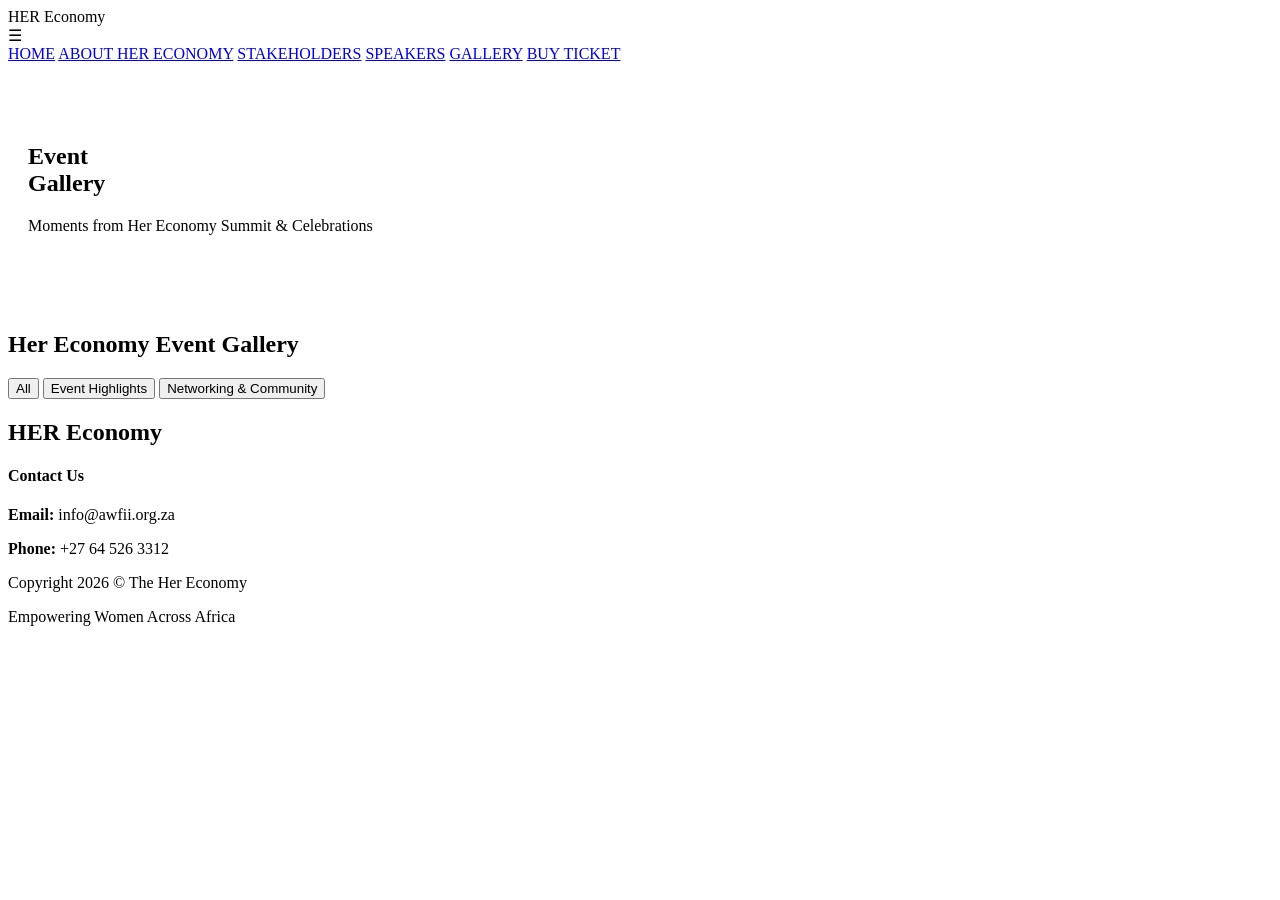
==== html/gallery.html @ 0ce4f24e "Initial Commits" ====
<!DOCTYPE html>
<html lang="en-US">
<head>
    <meta charset="UTF-8">
    <meta name="viewport" content="width=device-width, initial-scale=1.0">
    <title>Gallery | Her Economy Events</title>
    <link href="https://fonts.googleapis.com/css2?family=Poppins:wght@400;500;600;700;800;900&display=swap" rel="stylesheet">
    <link rel="stylesheet" href="css/style.css">
</head>
<body>

<header class="site-header">
    <div class="logo">HER <span>Economy</span></div>
    <div class="mobile-toggle" id="mobileToggle">☰</div>
    <nav class="nav-menu" id="navMenu">
        <a href="index.html">HOME</a>
        <a href="about.html">ABOUT HER ECONOMY</a>
        <a href="stakeholders.html">STAKEHOLDERS</a>
        <a href="speakers.html">SPEAKERS</a>
        <a href="gallery.html">GALLERY</a>
        <a href="ticket.html" class="btn-buy">BUY TICKET</a>
    </nav>
</header>

<section class="hero" style="padding: 60px 20px;">
    <div class="hero-content">
        <h1>Event<br>Gallery</h1>
        <p>Moments from Her Economy Summit & Celebrations</p>
    </div>
</section>

<section class="section">
    <div class="container">
        <h2 class="section-title">Her Economy Event Gallery</h2>
        <div class="filter-buttons" id="filterButtons">
            <button class="filter-btn active" data-filter="all">All</button>
            <button class="filter-btn" data-filter="event">Event Highlights</button>
            <button class="filter-btn" data-filter="networking">Networking & Community</button>
        </div>
        <div class="gallery-grid" id="galleryContainer"></div>
    </div>
</section>

<footer class="footer">
    <div class="footer-content">
        <div class="footer-logos"><h2>HER <span style="color: var(--primary-brown);">Economy</span></h2></div>
        <div class="footer-contact">
            <h4>Contact Us</h4>
            <p><strong>Email:</strong> info@awfii.org.za</p>
            <p><strong>Phone:</strong> +27 64 526 3312</p>
        </div>
        <div class="copyright">
            <p>Copyright 2026 © The Her Economy</p>
            <p>Empowering Women Across Africa</p>
        </div>
    </div>
</footer>

<script src="js/main.js"></script>
<script>
    const galleryImages = [
        { src: "https://placehold.co/500x350/FFC425/4E342E?text=Keynote+Session", category: "event" },
        { src: "https://placehold.co/500x350/FFC425/4E342E?text=Panel+Discussion", category: "event" },
        { src: "https://placehold.co/500x350/FFC425/4E342E?text=Networking+Circle", category: "networking" },
        { src: "https://placehold.co/500x350/FFC425/4E342E?text=Women+Leaders", category: "event" },
        { src: "https://placehold.co/500x350/FFC425/4E342E?text=Gala+Dinner", category: "networking" },
        { src: "https://placehold.co/500x350/FFC425/4E342E?text=Community+Impact", category: "networking" },
        { src: "https://placehold.co/500x350/FFC425/4E342E?text=Exhibition+Hall", category: "event" },
        { src: "https://placehold.co/500x350/FFC425/4E342E?text=Awards+Night", category: "event" },
        { src: "https://placehold.co/500x350/FFC425/4E342E?text=Roundtable+Session", category: "event" },
        { src: "https://placehold.co/500x350/FFC425/4E342E?text=Women+Entrepreneurs", category: "networking" }
    ];
    
    initGallery(galleryImages, 'galleryContainer');
</script>
</body>
</html>
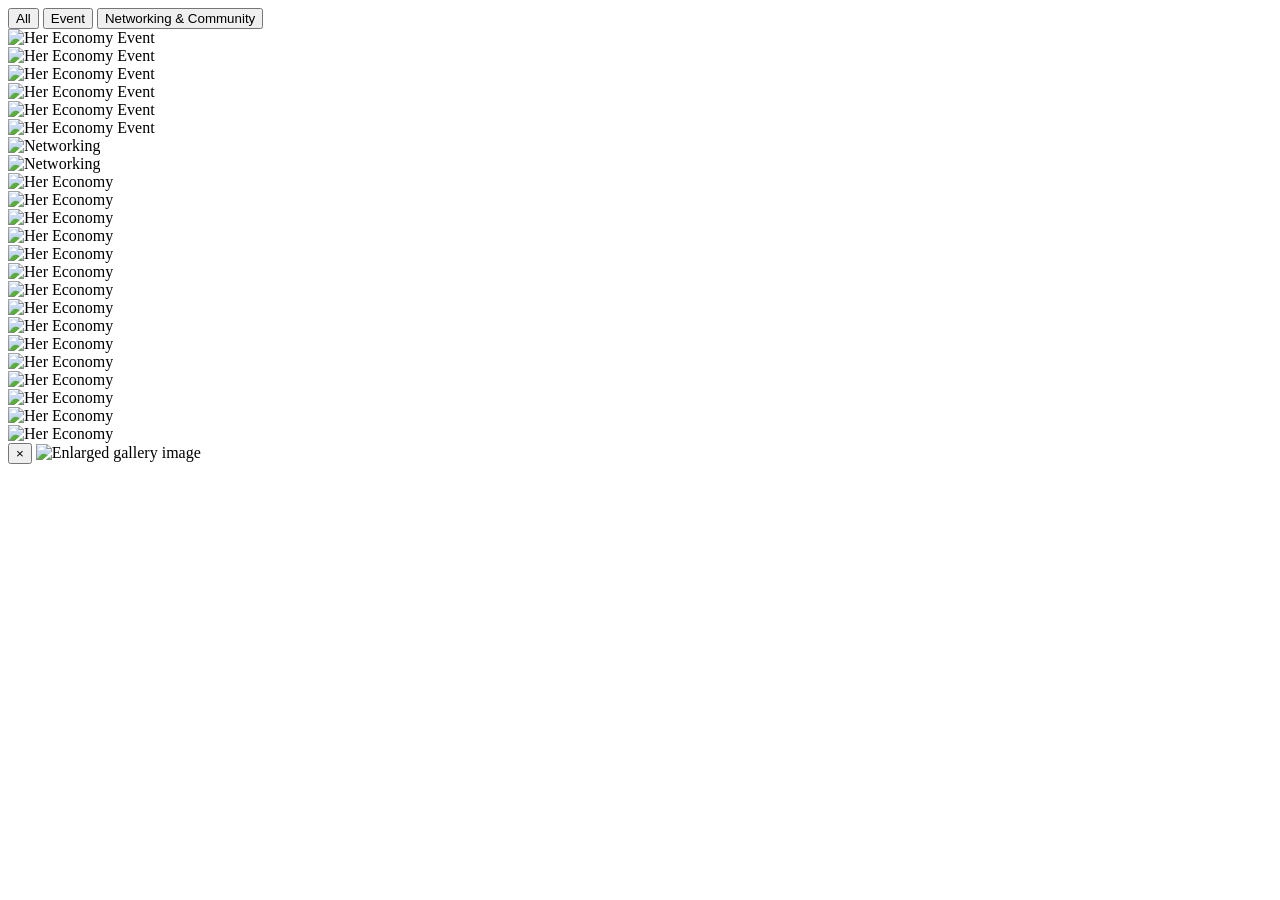
==== commit 27c6d0d5: "Adding gallery,speakers, ticket, styles and js" ====
--- a/html/gallery.html
+++ b/html/gallery.html
@@ -1,77 +1,120 @@
 <!DOCTYPE html>
 <html lang="en-US">
 <head>
-    <meta charset="UTF-8">
-    <meta name="viewport" content="width=device-width, initial-scale=1.0">
-    <title>Gallery | Her Economy Events</title>
-    <link href="https://fonts.googleapis.com/css2?family=Poppins:wght@400;500;600;700;800;900&display=swap" rel="stylesheet">
-    <link rel="stylesheet" href="css/style.css">
+  <meta charset="UTF-8" />
+  <meta name="viewport" content="width=device-width, initial-scale=1" />
+  <title>Gallery – The Her Economy</title>
+  <link rel="preconnect" href="https://fonts.googleapis.com" />
+  <link rel="preconnect" href="https://fonts.gstatic.com" crossorigin />
+  <link href="https://fonts.googleapis.com/css2?family=Poppins:ital,wght@0,400;0,600;0,700;0,800;1,400&display=swap" rel="stylesheet" />
+  <link rel="stylesheet" href="./gallery.css" />
 </head>
 <body>
 
-<header class="site-header">
-    <div class="logo">HER <span>Economy</span></div>
-    <div class="mobile-toggle" id="mobileToggle">☰</div>
-    <nav class="nav-menu" id="navMenu">
-        <a href="index.html">HOME</a>
-        <a href="about.html">ABOUT HER ECONOMY</a>
-        <a href="stakeholders.html">STAKEHOLDERS</a>
-        <a href="speakers.html">SPEAKERS</a>
-        <a href="gallery.html">GALLERY</a>
-        <a href="ticket.html" class="btn-buy">BUY TICKET</a>
-    </nav>
-</header>
+  <!-- ========== NAVBAR PLACEHOLDER ========== -->
+  <!-- Insert shared navbar component here -->
 
-<section class="hero" style="padding: 60px 20px;">
-    <div class="hero-content">
-        <h1>Event<br>Gallery</h1>
-        <p>Moments from Her Economy Summit & Celebrations</p>
+  <main id="main">
+
+    <!-- Filter Bar -->
+    <div class="gallery-filter-bar">
+      <button class="filter-btn active" data-filter="all">All</button>
+      <button class="filter-btn" data-filter="event">Event</button>
+      <button class="filter-btn" data-filter="networking">Networking &amp; Community</button>
     </div>
-</section>
 
-<section class="section">
-    <div class="container">
-        <h2 class="section-title">Her Economy Event Gallery</h2>
-        <div class="filter-buttons" id="filterButtons">
-            <button class="filter-btn active" data-filter="all">All</button>
-            <button class="filter-btn" data-filter="event">Event Highlights</button>
-            <button class="filter-btn" data-filter="networking">Networking & Community</button>
-        </div>
-        <div class="gallery-grid" id="galleryContainer"></div>
+    <!-- Gallery Grid -->
+    <div class="gallery-grid">
+
+      <!-- EVENT -->
+      <div class="gallery-item" data-category="event">
+        <img src="../wp-content/uploads/2026/03/her_economy_new_1.jpg" alt="Her Economy Event" loading="lazy" />
+      </div>
+      <div class="gallery-item" data-category="event">
+        <img src="../wp-content/uploads/2026/03/her_economy_new_3.jpg" alt="Her Economy Event" loading="lazy" />
+      </div>
+      <div class="gallery-item" data-category="event">
+        <img src="../wp-content/uploads/2026/03/her_economy_new_5.jpg" alt="Her Economy Event" loading="lazy" />
+      </div>
+      <div class="gallery-item" data-category="event">
+        <img src="../wp-content/uploads/2026/03/her_economy_new_7.jpg" alt="Her Economy Event" loading="lazy" />
+      </div>
+      <div class="gallery-item" data-category="event">
+        <img src="../wp-content/uploads/2026/03/her_economy_new_9.jpg" alt="Her Economy Event" loading="lazy" />
+      </div>
+      <div class="gallery-item" data-category="event">
+        <img src="../wp-content/uploads/2024/12/resize_w-17.jpg" alt="Her Economy Event" loading="lazy" />
+      </div>
+
+      <!-- NETWORKING -->
+      <div class="gallery-item" data-category="networking">
+        <img src="../wp-content/uploads/2026/02/media__1772171796555.jpg" alt="Networking" loading="lazy" />
+      </div>
+      <div class="gallery-item" data-category="networking">
+        <img src="../wp-content/uploads/2026/02/media__1772171807284.jpg" alt="Networking" loading="lazy" />
+      </div>
+
+      <!-- MULTI-CATEGORY (event + networking) -->
+      <div class="gallery-item" data-category="event networking">
+        <img src="../wp-content/uploads/2026/02/media__1772171787558.jpg" alt="Her Economy" loading="lazy" />
+      </div>
+      <div class="gallery-item" data-category="event networking">
+        <img src="../wp-content/uploads/2024/12/resize_WO-3.jpg" alt="Her Economy" loading="lazy" />
+      </div>
+      <div class="gallery-item" data-category="event networking">
+        <img src="../wp-content/uploads/2026/03/her_economy_new_2.jpg" alt="Her Economy" loading="lazy" />
+      </div>
+      <div class="gallery-item" data-category="event networking">
+        <img src="../wp-content/uploads/2024/12/resize_WO-17-3.jpg" alt="Her Economy" loading="lazy" />
+      </div>
+      <div class="gallery-item" data-category="event networking">
+        <img src="../wp-content/uploads/2024/12/resize_WO-2.jpg" alt="Her Economy" loading="lazy" />
+      </div>
+      <div class="gallery-item" data-category="event networking">
+        <img src="../wp-content/uploads/2024/12/resize_w-19.jpg" alt="Her Economy" loading="lazy" />
+      </div>
+      <div class="gallery-item" data-category="event networking">
+        <img src="../wp-content/uploads/2024/12/resize_w-18.jpg" alt="Her Economy" loading="lazy" />
+      </div>
+      <div class="gallery-item" data-category="event networking">
+        <img src="../wp-content/uploads/2026/03/her_economy_new_4.jpg" alt="Her Economy" loading="lazy" />
+      </div>
+      <div class="gallery-item" data-category="event networking">
+        <img src="../wp-content/uploads/2026/03/her_economy_new_6.jpg" alt="Her Economy" loading="lazy" />
+      </div>
+      <div class="gallery-item" data-category="event networking">
+        <img src="../wp-content/uploads/2026/03/her_economy_new_8.jpg" alt="Her Economy" loading="lazy" />
+      </div>
+      <div class="gallery-item" data-category="event networking">
+        <img src="../wp-content/uploads/2026/03/her_economy_new_10.jpg" alt="Her Economy" loading="lazy" />
+      </div>
+      <div class="gallery-item" data-category="event networking">
+        <img src="../wp-content/uploads/2026/03/her_economy_new_11.jpg" alt="Her Economy" loading="lazy" />
+      </div>
+      <div class="gallery-item" data-category="event networking">
+        <img src="../wp-content/uploads/2026/03/her_economy_new_12.jpg" alt="Her Economy" loading="lazy" />
+      </div>
+      <div class="gallery-item" data-category="event networking">
+        <img src="../wp-content/uploads/2026/03/her_economy_new_13.jpg" alt="Her Economy" loading="lazy" />
+      </div>
+      <div class="gallery-item" data-category="event networking">
+        <img src="../wp-content/uploads/2026/03/her_economy_new_14.jpg" alt="Her Economy" loading="lazy" />
+      </div>
+
     </div>
-</section>
+    <!-- /gallery-grid -->
 
-<footer class="footer">
-    <div class="footer-content">
-        <div class="footer-logos"><h2>HER <span style="color: var(--primary-brown);">Economy</span></h2></div>
-        <div class="footer-contact">
-            <h4>Contact Us</h4>
-            <p><strong>Email:</strong> info@awfii.org.za</p>
-            <p><strong>Phone:</strong> +27 64 526 3312</p>
-        </div>
-        <div class="copyright">
-            <p>Copyright 2026 © The Her Economy</p>
-            <p>Empowering Women Across Africa</p>
-        </div>
-    </div>
-</footer>
+  </main>
 
-<script src="js/main.js"></script>
-<script>
-    const galleryImages = [
-        { src: "https://placehold.co/500x350/FFC425/4E342E?text=Keynote+Session", category: "event" },
-        { src: "https://placehold.co/500x350/FFC425/4E342E?text=Panel+Discussion", category: "event" },
-        { src: "https://placehold.co/500x350/FFC425/4E342E?text=Networking+Circle", category: "networking" },
-        { src: "https://placehold.co/500x350/FFC425/4E342E?text=Women+Leaders", category: "event" },
-        { src: "https://placehold.co/500x350/FFC425/4E342E?text=Gala+Dinner", category: "networking" },
-        { src: "https://placehold.co/500x350/FFC425/4E342E?text=Community+Impact", category: "networking" },
-        { src: "https://placehold.co/500x350/FFC425/4E342E?text=Exhibition+Hall", category: "event" },
-        { src: "https://placehold.co/500x350/FFC425/4E342E?text=Awards+Night", category: "event" },
-        { src: "https://placehold.co/500x350/FFC425/4E342E?text=Roundtable+Session", category: "event" },
-        { src: "https://placehold.co/500x350/FFC425/4E342E?text=Women+Entrepreneurs", category: "networking" }
-    ];
-    
-    initGallery(galleryImages, 'galleryContainer');
-</script>
+  <!-- ========== FOOTER PLACEHOLDER ========== -->
+  <!-- Insert shared footer component here -->
+
+  <!-- Lightbox Overlay -->
+  <div id="lightbox-overlay" class="lightbox-overlay" role="dialog" aria-modal="true" aria-label="Image lightbox">
+    <button class="lightbox-close" id="lightbox-close" aria-label="Close lightbox">&times;</button>
+    <img id="lightbox-img" src="" alt="Enlarged gallery image" />
+  </div>
+
+  <script src="./gallery.js"></script>
 </body>
 </html>
